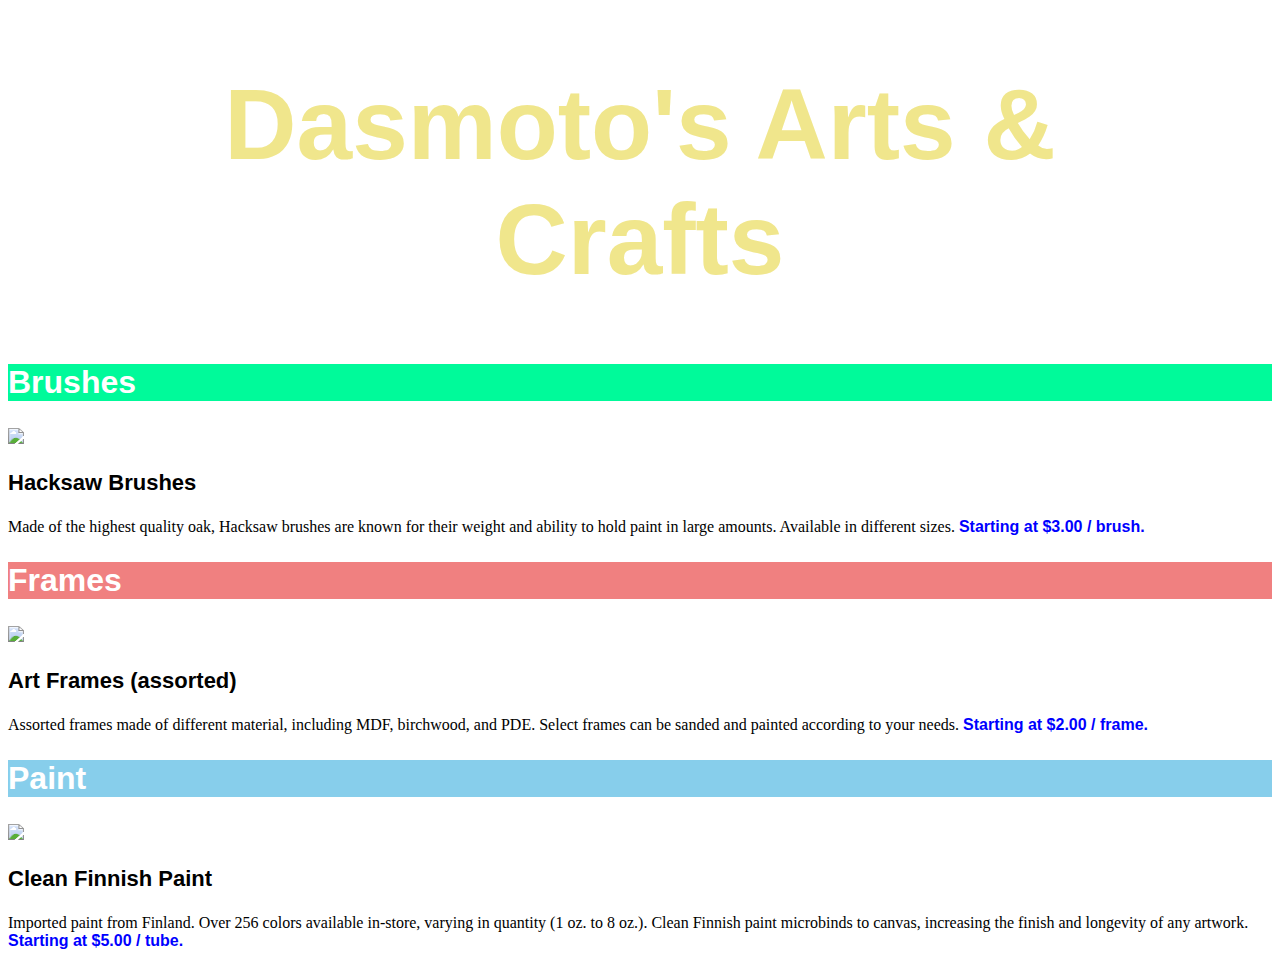
==== Arts and Crafts/index.html @ e5c191a8 "Codecademy generated from the project submission page." ====
<!DOCTYPE html>
<html>
  <head>
    <meta charset="utf-8">
    <title>Dasmoto's Arts & Crafts</title>
    <link href="./Resources/css/style.css" type="text/css" rel="stylesheet">
  </head>
  <body>
<h1 class="head1">Dasmoto's Arts &<br /> Crafts</h1>

<!-- Brushes -->

<h2 class="head2">Brushes</h2>
<img src="https://s3.amazonaws.com/codecademy-content/courses/freelance-1/unit-2/hacksaw.jpeg">
<h3 class="head3">Hacksaw Brushes</h3>
<div>Made of the highest quality oak, Hacksaw brushes are known for their weight and ability to hold paint in large amounts.
  Available in different sizes. <span class="price">Starting at $3.00 / brush.</span>
</div>

<!-- Frames -->

<h2 class="head2" id="frames">Frames</h2>
<img src="https://s3.amazonaws.com/codecademy-content/courses/freelance-1/unit-2/frames.jpeg">
<h3 class="head3">Art Frames (assorted)</h3>
<div>Assorted frames made of different material, including MDF, birchwood, and PDE.
  Select frames can be sanded and painted according to your needs. <span class="price">Starting at $2.00 / frame.</span></div>

<!-- Paint -->
<h2 class="head2" id="paint">Paint</h2>
<img src="https://s3.amazonaws.com/codecademy-content/courses/freelance-1/unit-2/finnish.jpeg">
<h3 class="head3">Clean Finnish Paint</h3>
<div>Imported paint from Finland. Over 256 colors available in-store, varying in quantity (1 oz. to 8 oz.).
  Clean Finnish paint microbinds to canvas, increasing the finish and longevity of any artwork. <span class="price">Starting at $5.00 / tube.</span></div>
  </body>
</html>
---- Arts and Crafts/Resources/css/style.css ----
.head1{
  font-family: Helvetica;
  font-size: 100px;
  font-weight: bold;
  color: khaki;
  background-image: url("https://s3.amazonaws.com/codecademy-content/courses/freelance-1/unit-2/pattern.jpeg");
  text-align: center;
}

.head2{
  font-family: Helvetica;
  font-size: 32px;
  font-weight: bold;
  color: white;
  background-color: mediumspringgreen;
}

.head3{
  font-family: Helvetica;
  font-weight: bold;
  font-size: 22px;
}

.price{
  font-weight: bold;
  font-family: Helvetica;
  color: blue;
}

#frames{
  background-color: lightcoral;
}

#paint{
  background-color: skyblue;
}
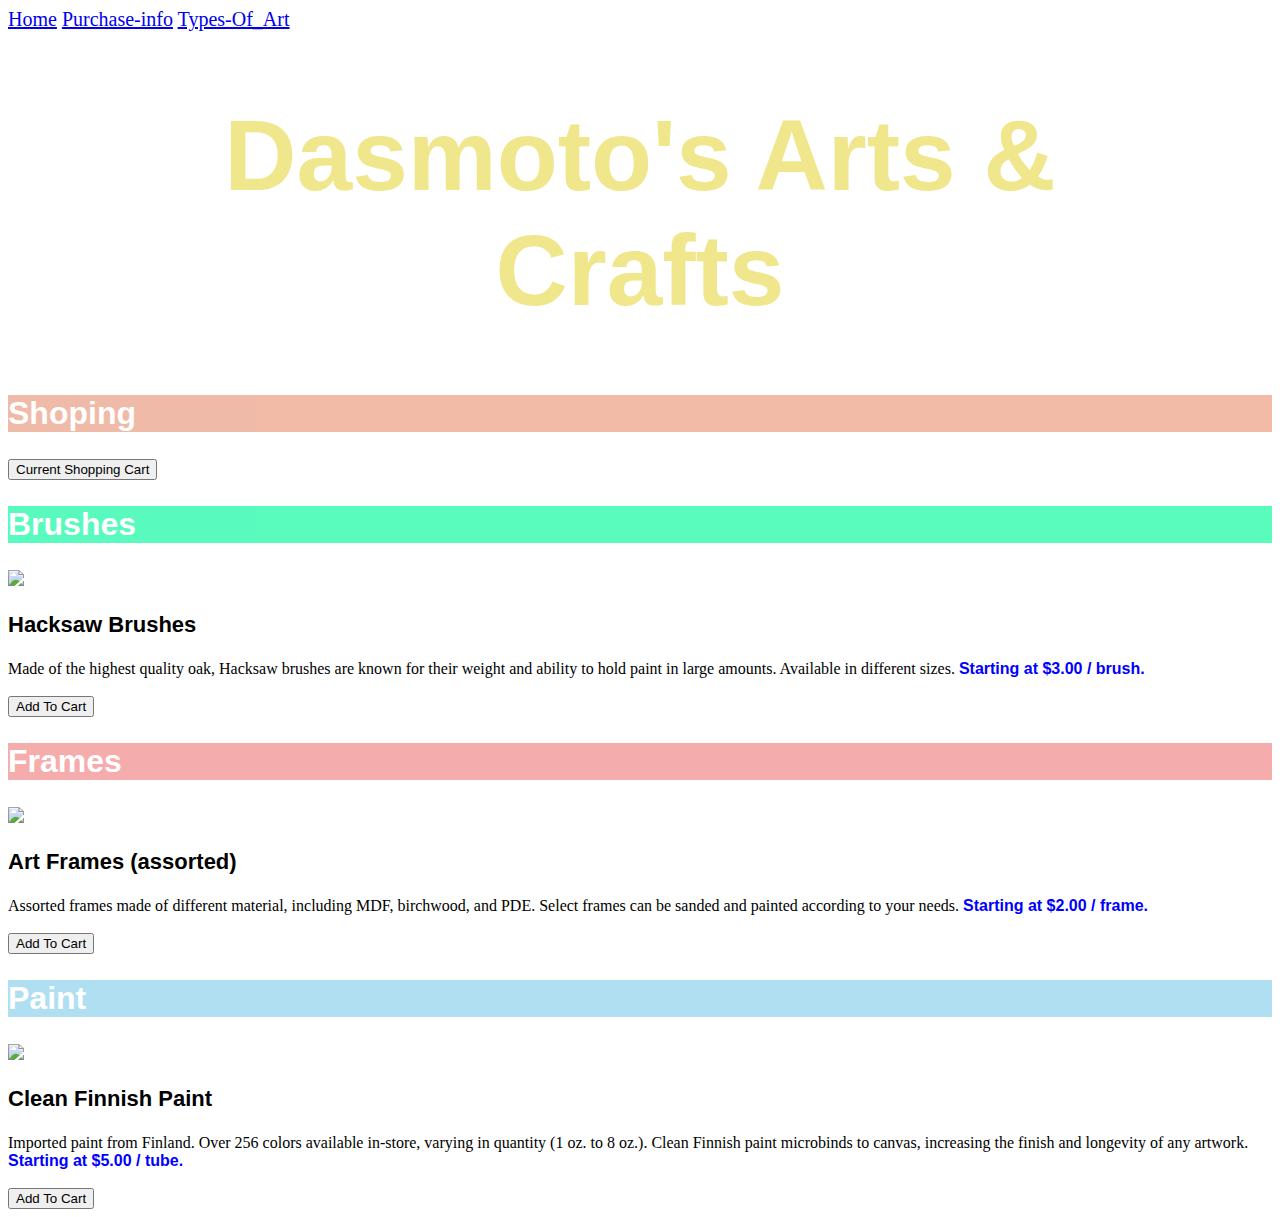
==== commit 5bd27246: "Codecademy generated from the project submission page." ====
--- a/Arts and Crafts/index.html
+++ b/Arts and Crafts/index.html
@@ -6,7 +6,15 @@
     <link href="./Resources/css/style.css" type="text/css" rel="stylesheet">
   </head>
   <body>
+    <div id="links">
+    <a href="./index.html">Home</a><span> </span><a href="./Purchase-info.html">Purchase-info</a><span> </span><a href="./types-of-art.html">Types-Of_Art</a>
+  </div>
 <h1 class="head1">Dasmoto's Arts &<br /> Crafts</h1>
+
+<!-- Shopping  -->
+
+<h2 class="head2" id="shoping">Shoping</h2>
+<button type="button" onclick="cart()">Current Shopping Cart</button>
 
 <!-- Brushes -->
 
@@ -16,6 +24,10 @@
 <div>Made of the highest quality oak, Hacksaw brushes are known for their weight and ability to hold paint in large amounts.
   Available in different sizes. <span class="price">Starting at $3.00 / brush.</span>
 </div>
+<div>
+  <br />
+  <button type="button" onclick="brushs()">Add To Cart</button>
+</div>
 
 <!-- Frames -->
 
@@ -23,13 +35,65 @@
 <img src="https://s3.amazonaws.com/codecademy-content/courses/freelance-1/unit-2/frames.jpeg">
 <h3 class="head3">Art Frames (assorted)</h3>
 <div>Assorted frames made of different material, including MDF, birchwood, and PDE.
-  Select frames can be sanded and painted according to your needs. <span class="price">Starting at $2.00 / frame.</span></div>
+  Select frames can be sanded and painted according to your needs. <span class="price">Starting at $2.00 / frame.</span>
+</div>
+<div>
+  <br />
+  <button type="button" onclick="frames()">Add To Cart</button>
+</div>
 
 <!-- Paint -->
+
 <h2 class="head2" id="paint">Paint</h2>
 <img src="https://s3.amazonaws.com/codecademy-content/courses/freelance-1/unit-2/finnish.jpeg">
 <h3 class="head3">Clean Finnish Paint</h3>
 <div>Imported paint from Finland. Over 256 colors available in-store, varying in quantity (1 oz. to 8 oz.).
-  Clean Finnish paint microbinds to canvas, increasing the finish and longevity of any artwork. <span class="price">Starting at $5.00 / tube.</span></div>
+  Clean Finnish paint microbinds to canvas, increasing the finish and longevity of any artwork. <span class="price">Starting at $5.00 / tube.</span>
+</div>
+<div>
+  <br />
+<button type="button" onclick="paints()">Add To Cart</button>
+</div>
   </body>
+  <script>
+
+//I know this is really badly done, but frankly I dont know any better, I was just having a bit of fun with this and seeing what I could
+//Do with my very little previous experience, most of this I figured out how to do as I was doing it, I only really understood
+//variables and things like that beforehand (also how to make buttons). That is why I implamented everything by buttons, so I did not
+//Have to worry about spacing and things like that because I have no idea how to do that.
+//I tried many other ideas using the <script> tag but none of them seemed to work well so I gave up and just did this
+//Don't judge me too hardly at how messy I am sure this is.
+
+//functions
+
+
+  function brushs(){
+    alert("You have added this brush to your cart!");
+    brush++;
+  }
+
+  function frames(){
+    alert("You have added this frame to your cart!");
+    frame++;
+  }
+
+  function paints(){
+    alert("You have added this paint to your cart!");
+    paint++;
+  }
+
+  function cart(){
+    alert((brush) + "x Brushes ($3.00 each)       " + (frame) + "x Frames ($2.00 each)       " + (paint) + "x Clean finnish paints ($5.00 each)");
+    var truebrush=(brush * 3);
+    var trueframe=(frame * 2);
+    var truepaint=(paint * 5);
+    var total=((truebrush) + (trueframe) + (truepaint));
+    alert("$" + (total) + " total");
+}
+
+  //variables
+var brush=0;
+var frame=0;
+var paint=0;
+  </script>
 </html>
--- a/Arts and Crafts/Resources/css/style.css
+++ b/Arts and Crafts/Resources/css/style.css
@@ -1,3 +1,7 @@
+html{
+  background-image: url("http://designwoop.com/uploads/2012/03/12_free_subtle_textures_free_web_backgrounds.jpg");
+}
+
 .head1{
   font-family: Helvetica;
   font-size: 100px;
@@ -13,6 +17,7 @@
   font-weight: bold;
   color: white;
   background-color: mediumspringgreen;
+  opacity: 0.65;
 }
 
 .head3{
@@ -27,10 +32,19 @@
   color: blue;
 }
 
-#frames{
+#frames, #videos{
   background-color: lightcoral;
 }
 
-#paint{
+#paint, #rewards{
   background-color: skyblue;
 }
+
+#shoping{
+  background-color: DarkSalmon;
+}
+
+#links, #adress{
+  font-size: 20px;
+  color: maroon;
+}
